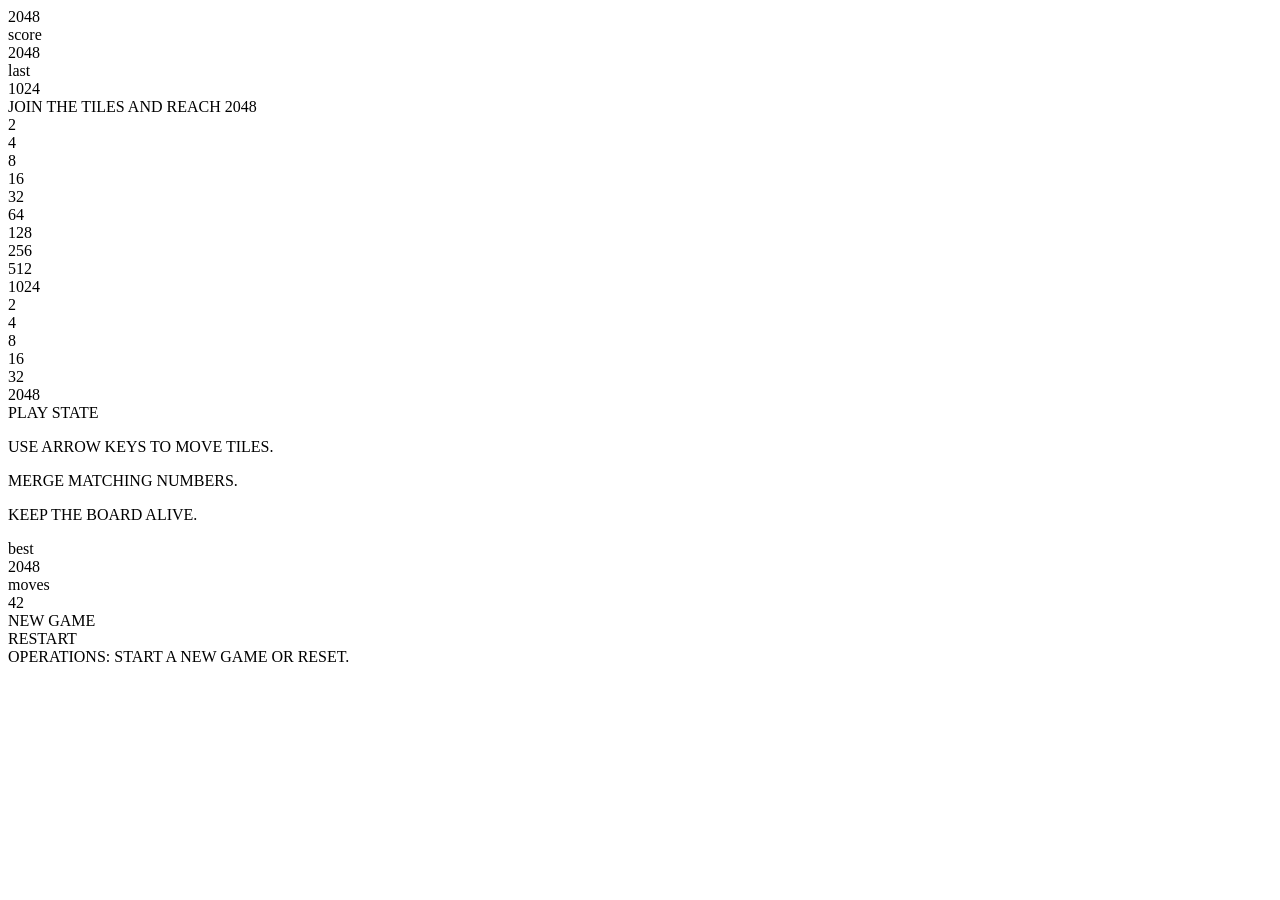
==== html/index.html @ 6ce51ddd "实现了2048的静态页面" ====
<!DOCTYPE html>
<html lang="en">
<head>
    <meta charset="UTF-8">
    <meta name="viewport" content="width=device-width, initial-scale=1.0">
    <title>2048</title>
    <link rel="stylesheet" href="./CSS/index.css">
</head>
<body>
    <div class="container">
           <div class="banner">
             <div class="brown"></div>
             <div class="green"></div>
             <div class="blue"></div>
             <div class="red"></div>
             <div class="board">
                   <div class="header">

    <div class="title">2048</div>
    
    <div class="right">
        <div class="score">
            <div class="fen">score</div>
            <div class="num">2048</div>
        </div>
        <div class="last">
            <div class="shang">last</div>
            <div class="num">1024</div>
        </div>
    </div>
    
    <span class="subtitle">JOIN THE TILES AND REACH 2048</span>
</div>
                    <div class="banner1">
                        <div class="realboard">
                            <div class="level1">
                                <div class="block2">2</div>
                                <div class="block4">4</div>
                                <div class="block8">8</div>
                                <div class="block16">16</div>
                            </div>
                            <div class="level2">
                                <div class="block32">32</div>
                                <div class="block64">64</div>
                                <div class="block128">128</div>
                                <div class="block256">256</div>
                            </div>
                            <div class="level3">
                                <div class="block512">512</div>
                                <div class="block1024">1024</div>
                                <div class="block2">2</div>
                                <div class="block4">4</div>
                            </div>
                            <div class="level4">
                                <div class="block8">8</div>
                                <div class="block16">16</div>
                                <div class="block32">32</div>
                                <div class="block2048">2048</div>
                            </div>
                        </div>
                        <div class="state">
                            <div class="ltitle">PLAY STATE</div>
                            <div class="guide">
                                <p>USE ARROW KEYS TO MOVE TILES.</p>
                                <p>MERGE MATCHING NUMBERS.</p>
                                <p>KEEP THE BOARD ALIVE.</p>
                            </div>
                            <div class="show">
                            <div class="best">
                                <div class="max">best</div>
                                <div class="num">2048</div>
                            </div>
                            <div class="moves">
                                <div class="move">moves</div>
                                <div class="num">42</div>
                            </div>
                            </div>
                            <div class="game">
                                <div class="start">NEW GAME</div>
                                <div class="restart">RESTART</div>
                            </div>
                            </div>
                        </div>
                        <div class="tips">OPERATIONS: START A NEW GAME OR RESET.</div>
                    </div>
                </div>
        </div>
    
    </div>
</body>
</html>
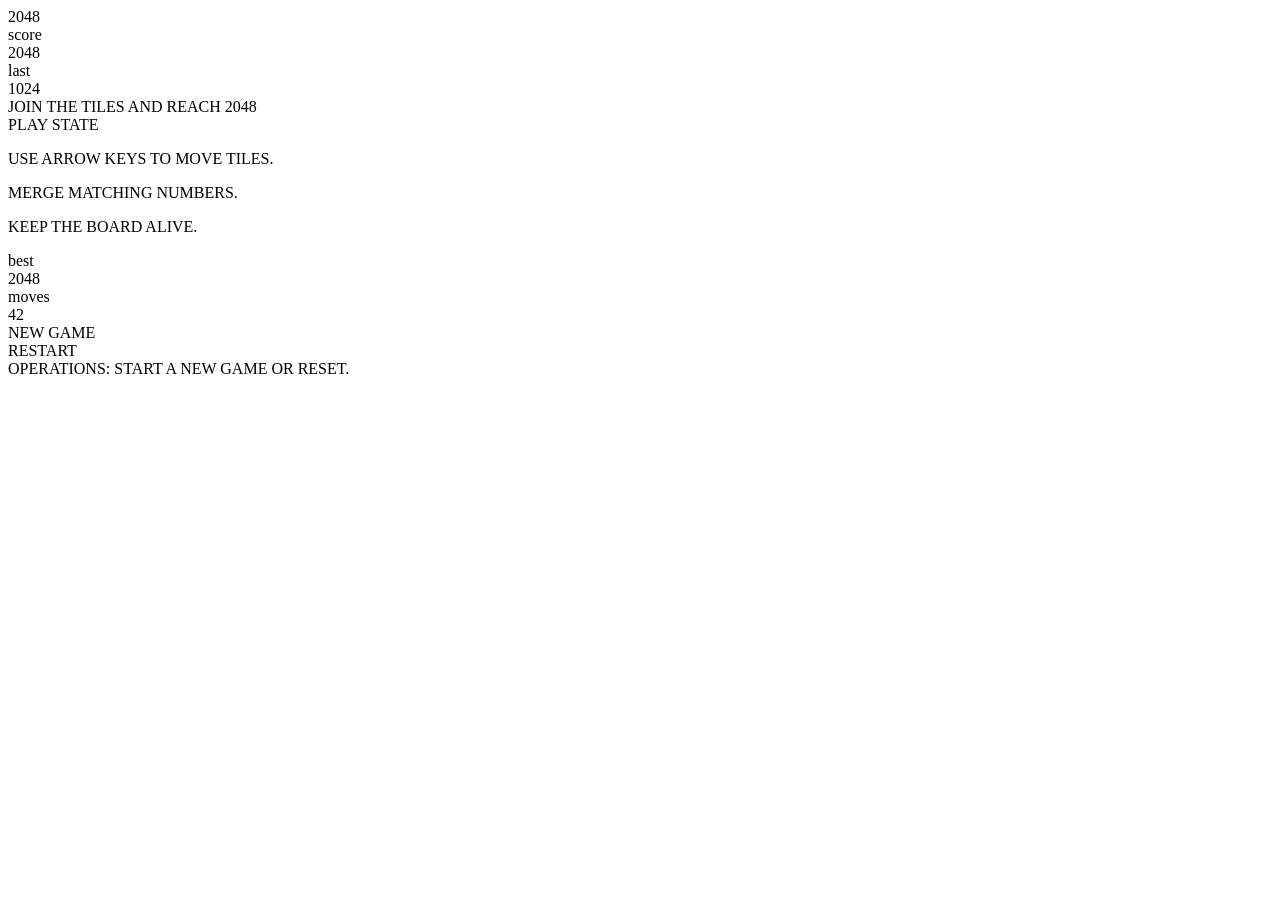
==== commit 2cf95e9c: "删除了静态结构" ====
--- a/html/index.html
+++ b/html/index.html
@@ -7,6 +7,7 @@
     <link rel="stylesheet" href="./CSS/index.css">
 </head>
 <body>
+    
     <div class="container">
            <div class="banner">
              <div class="brown"></div>
@@ -32,32 +33,7 @@
     <span class="subtitle">JOIN THE TILES AND REACH 2048</span>
 </div>
                     <div class="banner1">
-                        <div class="realboard">
-                            <div class="level1">
-                                <div class="block2">2</div>
-                                <div class="block4">4</div>
-                                <div class="block8">8</div>
-                                <div class="block16">16</div>
-                            </div>
-                            <div class="level2">
-                                <div class="block32">32</div>
-                                <div class="block64">64</div>
-                                <div class="block128">128</div>
-                                <div class="block256">256</div>
-                            </div>
-                            <div class="level3">
-                                <div class="block512">512</div>
-                                <div class="block1024">1024</div>
-                                <div class="block2">2</div>
-                                <div class="block4">4</div>
-                            </div>
-                            <div class="level4">
-                                <div class="block8">8</div>
-                                <div class="block16">16</div>
-                                <div class="block32">32</div>
-                                <div class="block2048">2048</div>
-                            </div>
-                        </div>
+                        <div class="realboard" id="realboard"></div>
                         <div class="state">
                             <div class="ltitle">PLAY STATE</div>
                             <div class="guide">
@@ -76,8 +52,8 @@
                             </div>
                             </div>
                             <div class="game">
-                                <div class="start">NEW GAME</div>
-                                <div class="restart">RESTART</div>
+                                <div class="start" id="btnNew">NEW GAME</div>
+                                <div class="restart" id="btnRestart">RESTART</div>
                             </div>
                             </div>
                         </div>
@@ -87,5 +63,6 @@
         </div>
     
     </div>
+    <script src="./game.js"></script>
 </body>
 </html>
